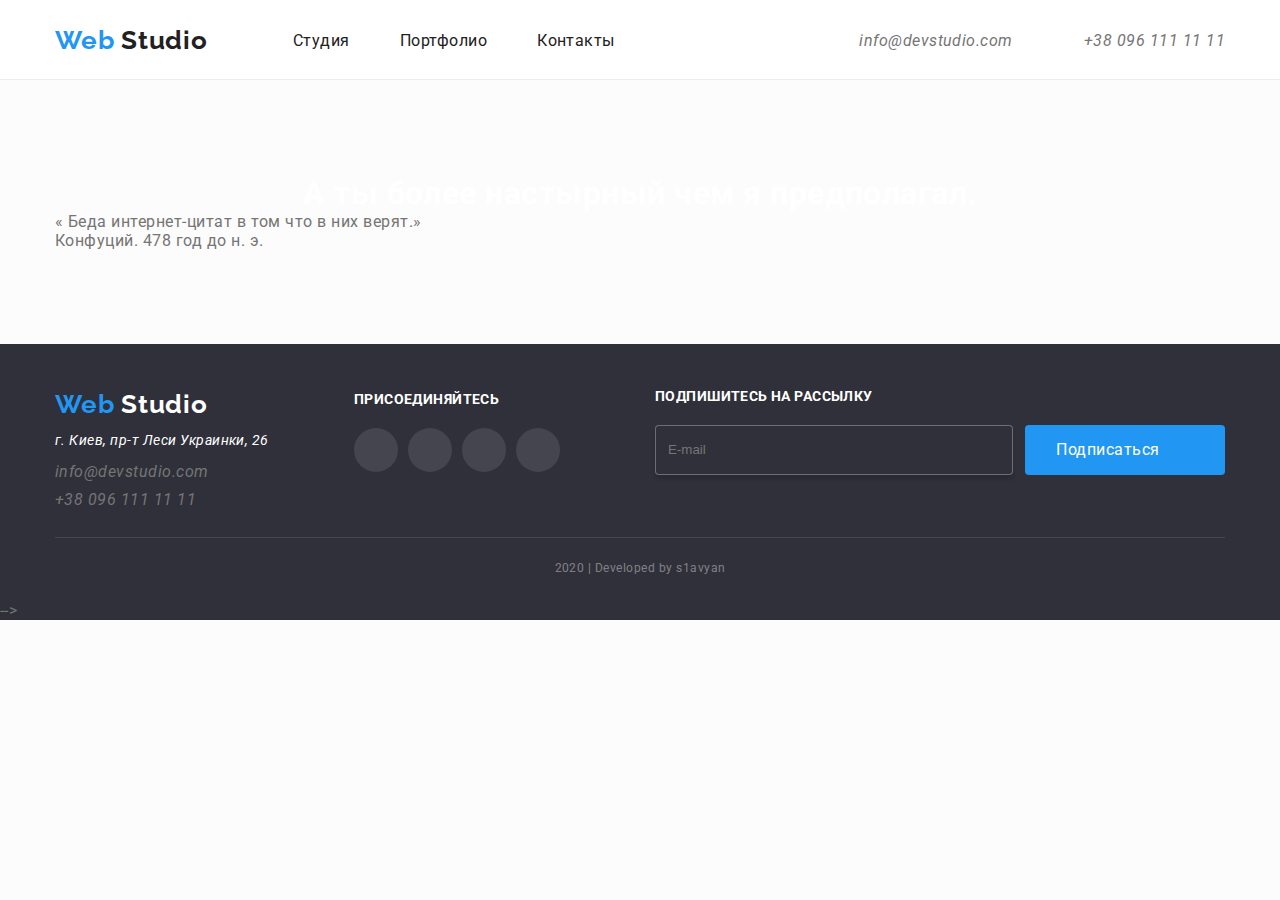
==== contacts.html @ cfabc8af "фиксы по форме" ====
<!DOCTYPE html>
<html lang="ru">
  <head>
    <meta charset="UTF-8" />
    <!-- viewport -->
    <meta name="viewport" content="width=device-width, initial-scale=1.0" />
    <!-- fonts -->
    <link
      href="https://fonts.googleapis.com/css2?family=Raleway:wght@700&family=Roboto:wght@400;500;900&display=swap"
      rel="stylesheet"
    />
    <!-- css -->
    <link rel="stylesheet" href="./css/styles.css" />
    <link rel="stylesheet" href="./css/normalize.css" />
    <title>Document</title>
  </head>
  <body>
    <header>
      <div class="container">
        <nav>
          <div class="nav">
            <a class="logo" href="./index.html"
              ><span class="accent-text">Web</span>&nbsp;Studio</a
            >
            <ul>
              <li><a class="nav-link" href="./index.html">Студия</a></li>
              <li><a class="nav-link" href="./portfolio.html">Портфолио</a></li>
              <li><a class="nav-link" href="./contacts.html">Контакты</a></li>
            </ul>
          </div>
          <address>
            <a class="contact" id="myBtn" href="mailto:info@devstudio.com"
              ><svg class="icon" width="16" height="16">
                <use href="./images/symbol-defs.svg#icon-email"></use>
              </svg>
              info@devstudio.com</a
            >
            <a class="contact" href="tel:+380961111111">
              <svg class="icon" width="16" height="16">
                <use href="./images/symbol-defs.svg#icon-mobile"></use>
              </svg>
              +38 096 111 11 11</a
            >
          </address>
        </nav>
      </div>
    </header>

    <!-- мейн -->
    <main class="contacts">
      <div class="container">
        <h1>А ты более настырный чем я предполагал.</h1>

        <q> Беда интернет-цитат в том что в них верят.</q>
        <br />Конфуций. 478 год до н. э.
      </div>
    </main>
    <!-- Подвал -->
    <footer>
      <div class="container">
        <div class="column">
          <a class="logo" href="/"
            ><span class="accent-text">Web</span>&nbsp;Studio</a
          >
          <address>
            <!-- https://goo.gl/maps/5CyZSHbvNgvUfZU68 -->
            <div class="column">
              <p>г. Киев, пр-т Леси Украинки, 26</p>
              <a class="contact" href="mailto:info@devstudio.com"
                >info@devstudio.com</a
              >
              <a class="contact" href="tel:+380961111111">+38 096 111 11 11</a>
            </div>
          </address>
        </div>
        <div class="subscribe-social">
          <b>Присоединяйтесь</b><br />
          <div class="row">
            <a href="/"
              ><svg class="icon" width="20" height="20">
                <use href="./images/symbol-defs.svg#icon-instagram"></use>
              </svg>
            </a>
            <a href="/"
              ><svg class="icon" width="20" height="20">
                <use href="./images/symbol-defs.svg#icon-twitter"></use>
              </svg>
            </a>
            <a href="/"
              ><svg class="icon" width="20" height="20">
                <use href="./images/symbol-defs.svg#icon-facebook"></use>
              </svg>
            </a>
            <a href="/"
              ><svg class="icon" width="20" height="20">
                <use href="./images/symbol-defs.svg#icon-linkedin"></use>
              </svg>
            </a>
          </div>
        </div>

        <div class="subscribe-telegram">
          <b>Подпишитесь на рассылку</b>
          <div class="row">
            <input class="subscribe-input" type="email" placeholder="E-mail" />
            <a class="subscribe-link" href="">
              Подписаться
              <svg class="icon" width="24" height="24">
                <use href="./images/symbol-defs.svg#icon-telegram"></use>
              </svg>
            </a>
          </div>
        </div>
      </div>
      <p class="copyrigths">2020 | Developed by s1avyan</p>
      -->
    </footer>

    <!-- Форма -->
    <div id="myModal" class="modal">
      <div class="modal-content">
        <div class="close">
          <svg class="modal_icon modal_icon_close" width="10" height="10">
            <use href="./images/modal_svg.svg#icon-modal_close"></use>
          </svg>
        </div>
        <h2>Оставьте свои данные, мы вам перезвоним</h2>

        <form class="modalForm" action="post" autocomplete="on">
          <label for="name">Имя</label>
          <input class="input" type="text" id="name" />

          <label for="phone">Телефон</label>
          <input class="input" type="number" id="phone" />

          <label for="email">Почта</label>
          <input class="input" type="email" id="email" />
          <label for="comment">Комментарий</label>
          <textarea
            type="text"
            id="comment"
            rows="8"
            placeholder="Введите текст"
          ></textarea>
          <label class="privacy" for="privacy">
            <input
              class="privacy"
              type="checkbox"
              name="privacy"
              id="privacy"
            />privacy
          </label>
        </form>
      </div>
    </div>
    <!-- /Форма -->
    <script src="./js/s1avyan.js"></script>
  </body>
</html>
---- css/styles.css ----
* {
  margin: 0;
  padding: 0;
  -webkit-box-sizing: border-box;
          box-sizing: border-box;
}

ul {
  list-style: none;
}

a {
  text-decoration: none;
}

*:hover,
*:active,
*:focus {
  outline: none;
}

:root {
  --primary-text-color: #757575;
  --secondary-text-color: #212121;
  --active-text-color: #2196f3;
  --portfolio-hover: rgba(33, 150, 243, 0.9);
  --accent-text-color: #ffffff;
  --background-color-main: #fcfcfc;
  --background-color-secondary: #f5f4fa;
  --footer-bgcolor: #2f303a;
  --training-bgcolor: #d4e2d4;
  --button-bgc: #f5f4fa;
  --button-hover-bgc: #2196f3;
  --timing-animation: 250ms cubic-bezier(0.4, 0, 0.2, 1);
}

body {
  font-family: Roboto;
  font-style: normal;
  font-weight: normal;
  background-color: var(--background-color-main);
  color: var(--primary-text-color);
  letter-spacing: 0.03em;
}

h1 {
  text-align: center;
  color: var(--accent-text-color);
}

h2,
h3 {
  font-weight: 700;
  color: var(--secondary-text-color);
  text-align: center;
}

h2 {
  font-size: 36px;
  padding-bottom: 50px;
}

.values ul,
.about ul,
.team ul,
.partners ul {
  display: -webkit-box;
  display: -ms-flexbox;
  display: flex;
  -webkit-box-pack: justify;
      -ms-flex-pack: justify;
          justify-content: space-between;
}

.container {
  margin: 0 auto;
  width: 1170px;
}

.row {
  display: -webkit-box;
  display: -ms-flexbox;
  display: flex;
}

.column {
  display: -webkit-box;
  display: -ms-flexbox;
  display: flex;
  -ms-flex-item-align: start;
      align-self: flex-start;
  -webkit-box-orient: vertical;
  -webkit-box-direction: normal;
      -ms-flex-direction: column;
          flex-direction: column;
}

header {
  height: 80px;
  background-color: #ffffff;
  border-bottom: 1px solid #ececec;
}

header .container {
  margin: 0 auto;
}

nav,
nav * {
  display: -webkit-box;
  display: -ms-flexbox;
  display: flex;
  -webkit-box-align: center;
      -ms-flex-align: center;
          align-items: center;
  -webkit-box-pack: justify;
      -ms-flex-pack: justify;
          justify-content: space-between;
}

nav > address {
  -ms-grid-column-align: end;
      justify-self: end;
}

header .icon {
  --color4: #757575;
  margin-right: 5px;
}

header .icon:hover,
header .icon:active,
header .icon:focus {
  --color4: var(--active-text-color);
  margin-right: 5px;
}

.logo {
  color: var(--secondary-text-color);
  font-family: Raleway;
  font-style: normal;
  font-weight: bold;
  font-size: 26px;
  line-height: 1.19;
  letter-spacing: 0.03em;
}

.logo:hover,
.logo:active,
.logo:focus {
  -webkit-transform: scale(1.05);
          transform: scale(1.05);
  -webkit-transition: 0.07s;
  transition: 0.07s;
}

.nav .logo {
  margin-right: 85px;
}

.accent-text {
  color: var(--active-text-color);
}

.nav-link {
  position: relative;
  display: -webkit-box;
  display: -ms-flexbox;
  display: flex;
  height: 80px;
  margin-right: 50px;
  color: var(--secondary-text-color);
}

.nav-link::after {
  content: "";
  position: absolute;
  bottom: 0px;
  height: 4px;
  border-radius: 1px;
  width: 100%;
  -webkit-transform: scaleX(0);
          transform: scaleX(0);
  -webkit-transition: -webkit-transform var(--timing-animation);
  transition: -webkit-transform var(--timing-animation);
  transition: transform var(--timing-animation);
  transition: transform var(--timing-animation), -webkit-transform var(--timing-animation);
  background-color: var(--active-text-color);
}

.nav-link:hover::after {
  content: "";
  -webkit-transform: scaleX(1);
          transform: scaleX(1);
}

header .contact {
  padding-left: 50px;
  color: var(--primary-text-color);
  -webkit-transition: color var(--timing-animation);
  transition: color var(--timing-animation);
}

.contact:hover,
.contact:active,
.contact:focus,
.contact:hover .icon,
.contact:active .icon,
.contact:focus .icon {
  color: var(--active-text-color);
  --color4: var(--active-text-color);
}

.nav-link:hover,
.nav-link:active,
.nav-link:focus {
  color: var(--active-text-color);
}

header
section {
  background-color: var(--background-color-main);
}

main .container {
  padding: 94px 0;
}

.hero {
  height: 600px;
  max-height: 1600px;
  color: var(--accent-text-color);
  background-image: url("../images/hero/hero-canvas.jpg");
  background-repeat: no-repeat;
  background-position: center;
}

.hero h1 {
  padding-top: 200px;
  display: -webkit-box;
  display: -ms-flexbox;
  display: flex;
  width: 670px;
  letter-spacing: 0.06em;
  text-transform: uppercase;
  font-weight: 900;
  font-size: 44px;
  line-height: 1.36;
}

.hero a {
  height: 50px;
  width: 200px;
  background-color: var(--active-text-color);
  color: var(--accent-text-color);
  border-radius: 4px;
  display: -webkit-box;
  display: -ms-flexbox;
  display: flex;
  -webkit-box-align: center;
      -ms-flex-align: center;
          align-items: center;
  -webkit-box-pack: center;
      -ms-flex-pack: center;
          justify-content: center;
  letter-spacing: 0.06em;
}

.hero a:hover,
.hero a:active,
.hero a:focus {
  -webkit-transform: scale(1.05);
          transform: scale(1.05);
  -webkit-transition: 0.07s;
  transition: 0.07s;
  border: 1px solid #fff;
  font-size: 18px;
}

.hero .wrap {
  width: 100%;
  height: 100%;
  background: rgba(47, 48, 58, 0.8);
  display: -webkit-box;
  display: -ms-flexbox;
  display: flex;
  -webkit-box-orient: vertical;
  -webkit-box-direction: normal;
      -ms-flex-direction: column;
          flex-direction: column;
  -webkit-box-align: center;
      -ms-flex-align: center;
          align-items: center;
}

.values h2 {
  display: none;
}

.values h3 {
  font-size: 14px;
  line-height: 1.14;
  text-transform: uppercase;
}

.img {
  height: 120px;
  background-color: #f5f4fa;
  text-align: center;
  padding: 21px;
  border-radius: 4px;
  margin-bottom: 30px;
}

.values ul {
  display: -webkit-box;
  display: -ms-flexbox;
  display: flex;
  -webkit-box-pack: justify;
      -ms-flex-pack: justify;
          justify-content: space-between;
}

.values li {
  display: -webkit-box;
  display: -ms-flexbox;
  display: flex;
  -webkit-box-orient: vertical;
  -webkit-box-direction: normal;
      -ms-flex-direction: column;
          flex-direction: column;
  width: 270px;
}

.values p {
  font-size: 14px;
  line-height: 1.71;
  padding-top: 10px;
}

.about h3 {
  top: 224px;
  position: absolute;
  display: -webkit-box;
  display: -ms-flexbox;
  display: flex;
  -webkit-box-align: center;
      -ms-flex-align: center;
          align-items: center;
  -webkit-box-pack: center;
      -ms-flex-pack: center;
          justify-content: center;
  color: var(--accent-text-color);
  width: 370px;
  height: 70px;
  background: rgba(47, 48, 58, 0.8);
}

.about li {
  height: 294px;
  position: relative;
}

.team {
  background-color: var(--background-color-secondary);
}

.team h3 {
  padding-top: 30px;
  font-weight: 500;
}

.team p {
  padding-top: 10px;
  padding-bottom: 16px;
  text-align: center;
  font-size: 16px;
}

.team li {
  padding-bottom: 24px;
  -webkit-box-shadow: 0px 2px 1px rgba(0, 0, 0, 0.2), 0px 1px 1px rgba(0, 0, 0, 0.14), 0px 1px 3px rgba(0, 0, 0, 0.12);
          box-shadow: 0px 2px 1px rgba(0, 0, 0, 0.2), 0px 1px 1px rgba(0, 0, 0, 0.14), 0px 1px 3px rgba(0, 0, 0, 0.12);
  border-radius: 0px 0px 4px 4px;
  background-color: var(--accent-text-color);
}

.team .row {
  -webkit-box-pack: justify;
      -ms-flex-pack: justify;
          justify-content: space-between;
  padding: 0 32px;
}

.team a {
  display: -webkit-box;
  display: -ms-flexbox;
  display: flex;
  -webkit-box-pack: center;
      -ms-flex-pack: center;
          justify-content: center;
  height: 44px;
  width: 44px;
  border-radius: 50%;
  background-color: #fff;
  transition: background-color var(--timing-animation), --color2 var(--timing-animation);
}

.team a:hover,
.team a:active,
.team a:focus {
  background-color: var(--active-text-color);
}

.team a:hover .icon,
.team a:active .icon,
.team a:focus .icon {
  --color2: #fff;
}

.icon {
  -ms-flex-item-align: center;
      -ms-grid-row-align: center;
      align-self: center;
  --color2: #afb1b8;
  transition: --color2 var(--timing-animation);
}

.partners a {
  display: -webkit-box;
  display: -ms-flexbox;
  display: flex;
  height: 90px;
  width: 170px;
  -webkit-box-pack: center;
      -ms-flex-pack: center;
          justify-content: center;
  border: 1px solid #afb1b8;
  border-radius: 4px;
  transition: border var(--timing-animation), path var(--timing-animation), --color2 var(--timing-animation);
}

.partners a:hover,
.partners a:active,
.partners a:focus {
  border: 1px solid var(--active-text-color);
}

.partners a:hover .icon,
.partners a:active .icon,
.partners a:focus .icon {
  --color2: var(--active-text-color);
}

footer {
  background-color: var(--footer-bgcolor);
}

footer .container {
  padding-top: 45px;
  padding-bottom: 28px;
  display: -webkit-box;
  display: -ms-flexbox;
  display: flex;
  -webkit-box-pack: justify;
      -ms-flex-pack: justify;
          justify-content: space-between;
  border-bottom: 1px solid rgba(255, 255, 255, 0.1);
}

footer p {
  color: var(--accent-text-color);
  font-size: 14px;
  line-height: 1.71;
}

footer b {
  display: inline-block;
  font-size: 14px;
  line-height: 1.14;
  letter-spacing: 0.03em;
  text-transform: uppercase;
  color: var(--accent-text-color);
  padding-bottom: 20px;
}

footer .container {
  margin: 0 auto;
}

footer address .column > * {
  padding-top: 9px;
}

footer .contact {
  color: var(--primary-text-color);
}

footer .logo {
  color: var(--accent-text-color);
}

footer .row > * {
  display: -webkit-box;
  display: -ms-flexbox;
  display: flex;
}

.subscribe-social .row {
  display: -webkit-box;
  display: -ms-flexbox;
  display: flex;
  -webkit-box-align: center;
      -ms-flex-align: center;
          align-items: center;
  -webkit-box-pack: center;
      -ms-flex-pack: center;
          justify-content: center;
}

.subscribe-social a {
  display: -webkit-box;
  display: -ms-flexbox;
  display: flex;
  -webkit-box-align: center;
      -ms-flex-align: center;
          align-items: center;
  -webkit-box-pack: center;
      -ms-flex-pack: center;
          justify-content: center;
  height: 44px;
  width: 44px;
  background-color: rgba(255, 255, 255, 0.1);
  border-radius: 50%;
  margin-right: 10px;
  -webkit-transition: background-color var(--timing-animation);
  transition: background-color var(--timing-animation);
}

.subscribe-social .icon {
  --color2: #ffffff;
  -webkit-transition: fill var(--timing-animation);
  transition: fill var(--timing-animation);
}

.subscribe-social a:hover,
.subscribe-social a:active,
.subscribe-social a:focus,
.subscribe-social a:hover .icon,
.subscribe-social a:active .icon,
.subscribe-social a:focus .icon {
  background-color: var(--button-hover-bgc);
  -webkit-transition: background-color var(--timing-animation);
  transition: background-color var(--timing-animation);
}

.subscribe-input {
  margin-right: 12px;
  width: 358px;
  height: 50px;
  border: 1px solid rgba(255, 255, 255, 0.3);
  -webkit-box-sizing: border-box;
          box-sizing: border-box;
  -webkit-box-shadow: 0px 4px 4px rgba(0, 0, 0, 0.15);
          box-shadow: 0px 4px 4px rgba(0, 0, 0, 0.15);
  border-radius: 4px;
  padding-left: 12px;
  color: rgba(255, 255, 255, 0.6);
  background-color: #2f303a;
}

.subscribe-telegram {
  display: -webkit-box;
  display: -ms-flexbox;
  display: flex;
  -webkit-box-orient: vertical;
  -webkit-box-direction: normal;
      -ms-flex-direction: column;
          flex-direction: column;
}

.subscribe-link {
  -webkit-box-align: center;
      -ms-flex-align: center;
          align-items: center;
  -webkit-box-pack: center;
      -ms-flex-pack: center;
          justify-content: center;
  height: 50px;
  width: 200px;
  color: var(--accent-text-color);
  background-color: var(--active-text-color);
  border-radius: 4px;
}

.subscribe-link:hover,
.subscribe-link:focus,
.subscribe-link:active {
  -webkit-transform: scale(1.05);
          transform: scale(1.05);
  -webkit-transition: 0.07s;
  transition: 0.07s;
  border: 1px solid #fff;
}

.subscribe-link .icon {
  margin-left: 10px;
}

.copyrigths {
  text-align: center;
  font-size: 12px;
  line-height: 2;
  padding-top: 18px;
  padding-bottom: 21px;
  color: rgba(255, 255, 255, 0.4);
}

.portfolio {
  display: -webkit-box;
  display: -ms-flexbox;
  display: flex;
  -ms-flex-wrap: wrap;
      flex-wrap: wrap;
  -webkit-box-pack: justify;
      -ms-flex-pack: justify;
          justify-content: space-between;
}

.portfolio h1 {
  display: none;
}

.portfolio h2 {
  margin: 0 24px;
  font-family: Roboto;
  font-weight: 700;
  font-size: 18px;
  line-height: 2;
  text-align: left;
  padding-bottom: 4px;
  letter-spacing: 0.06em;
}

.description {
  padding: 20px 0;
}

.portfolio img {
  width: 370px;
}

.card {
  width: 370px;
  background-color: var(--accent-text-color);
  overflow: hidden;
}

.pic {
  position: relative;
  overflow: hidden;
}

.description-work {
  position: absolute;
  padding: 15% 24px;
  top: 0;
  left: 0;
  color: var(--accent-text-color);
  background-color: var(--portfolio-hover);
  -webkit-transition: -webkit-transform var(--timing-animation);
  transition: -webkit-transform var(--timing-animation);
  transition: transform var(--timing-animation);
  transition: transform var(--timing-animation), -webkit-transform var(--timing-animation);
  width: 100%;
  height: 100%;
  -webkit-transform: translateY(100%);
          transform: translateY(100%);
}

.portfolio-list-item:hover .description-work {
  -webkit-transform: translateY(0);
          transform: translateY(0);
}

.portfolio-nav {
  padding-top: 93px;
  padding-bottom: 50px;
  display: -webkit-box;
  display: -ms-flexbox;
  display: flex;
  -webkit-box-pack: center;
      -ms-flex-pack: center;
          justify-content: center;
}

ul.portfolio li {
  display: -webkit-box;
  display: -ms-flexbox;
  display: flex;
  overflow: hidden;
  -webkit-box-orient: vertical;
  -webkit-box-direction: normal;
      -ms-flex-direction: column;
          flex-direction: column;
  min-width: 370px;
  min-height: 404px;
  margin-bottom: 30px;
  border: 1px solid #eeeeee;
  background: #ffffff;
}

ul.portfolio li:hover,
ul.portfolio li:active,
ul.portfolio li:focus {
  -webkit-box-shadow: 1px 4px 6px rgba(0, 0, 0, 0.16), 0px 4px 4px rgba(0, 0, 0, 0.06), 0px 1px 1px rgba(0, 0, 0, 0.12);
          box-shadow: 1px 4px 6px rgba(0, 0, 0, 0.16), 0px 4px 4px rgba(0, 0, 0, 0.06), 0px 1px 1px rgba(0, 0, 0, 0.12);
  outline: none;
}

section.portfolio {
  height: 1500px;
}

section p {
  color: var(--primary-text-color);
  font-size: 18px;
  line-height: 1.56;
}

.category {
  padding: 0 24px;
  color: var(--primary-text-color);
}

section li {
  color: var(--secondary-text-color);
}

.portfolio .button {
  font-family: inherit;
  font-weight: 500;
  border-radius: 4px;
  border: none;
  padding: 6px 22px;
  margin: 0 8px;
  background-color: var(--button-bgc);
  -webkit-transition: background-color var(--timing-animation), color var(--timing-animation);
  transition: background-color var(--timing-animation), color var(--timing-animation);
}

.portfolio .button:hover,
.portfolio .button:active,
.portfolio .button:focus {
  cursor: pointer;
  color: var(--accent-text-color);
  background-color: var(--button-hover-bgc);
  outline: none;
}

.modalForm {
  display: -webkit-box;
  display: -ms-flexbox;
  display: flex;
  -webkit-box-orient: vertical;
  -webkit-box-direction: normal;
      -ms-flex-direction: column;
          flex-direction: column;
  padding: 0 40px;
}

.modal {
  display: none;
  position: fixed;
  z-index: 1;
  left: 0;
  top: 0;
  width: 100%;
  height: 100%;
  overflow: auto;
  background-color: rgba(0, 0, 0, 0.5);
}

.modal-content {
  position: relative;
  width: 528px;
  height: 581px;
  background-color: #fefefe;
  margin: 10% auto;
  top: 50px;
  border: 1px solid #888;
  background: #ffffff;
  -webkit-box-shadow: 0px 1px 3px rgba(0, 0, 0, 0.12), 0px 1px 1px rgba(0, 0, 0, 0.14), 0px 2px 1px rgba(0, 0, 0, 0.2);
          box-shadow: 0px 1px 3px rgba(0, 0, 0, 0.12), 0px 1px 1px rgba(0, 0, 0, 0.14), 0px 2px 1px rgba(0, 0, 0, 0.2);
  border-radius: 4px;
}

.modal-content h2 {
  padding: 40px 0 0 0;
  font-weight: bold;
  font-size: 20px;
  line-height: 23px;
  text-align: center;
  letter-spacing: 0.03em;
}

input.privacy {
  height: 16px;
  margin: 0 5px 0 0;
}

.modal-content label.privacy {
  margin: 0;
  padding: 20px 0;
  font-size: 14px;
}

.buttonSubmit {
  height: 50px;
  width: 200px;
  background-color: var(--active-text-color);
  outline: none;
  border: none;
  margin: 0 auto;
  border-radius: 4px;
  -webkit-box-shadow: 0px 2px 1px rgba(0, 0, 0, 0.2), 0px 1px 1px rgba(0, 0, 0, 0.14), 0px 1px 3px rgba(0, 0, 0, 0.12);
          box-shadow: 0px 2px 1px rgba(0, 0, 0, 0.2), 0px 1px 1px rgba(0, 0, 0, 0.14), 0px 1px 3px rgba(0, 0, 0, 0.12);
}

.buttonSubmit:hover {
  cursor: pointer;
  border-radius: 16px;
}

.input {
  width: 448px;
  height: 40px;
  border: 1px solid rgba(33, 33, 33, 0.2);
  -webkit-box-sizing: border-box;
          box-sizing: border-box;
  border-radius: 4px;
  padding-left: 40px;
}

.modalForm textarea {
  width: 448px;
  border: 1px solid rgba(33, 33, 33, 0.2);
  -webkit-box-sizing: border-box;
          box-sizing: border-box;
  border-radius: 4px;
  padding: 12px 16px;
  resize: none;
}

.modalForm label {
  padding: 10px 0 4px 0;
  font-size: 12px;
  line-height: 14px;
  letter-spacing: 0.01em;
  color: #757575;
}

.close {
  color: #aaa;
  width: 30px;
  height: 30px;
  border-radius: 50%;
  text-align: center;
  vertical-align: middle;
  font-size: 28px;
  font-weight: bold;
  position: absolute;
  right: 0;
  top: 0;
  margin: 8px;
}

.close:hover .modal_icon_close,
.close:hover {
  fill: red;
  color: red;
  background-color: #ccc;
  cursor: pointer;
}

.modal_icon_close {
  height: 10px;
  width: 10px;
  margin: 5px;
}
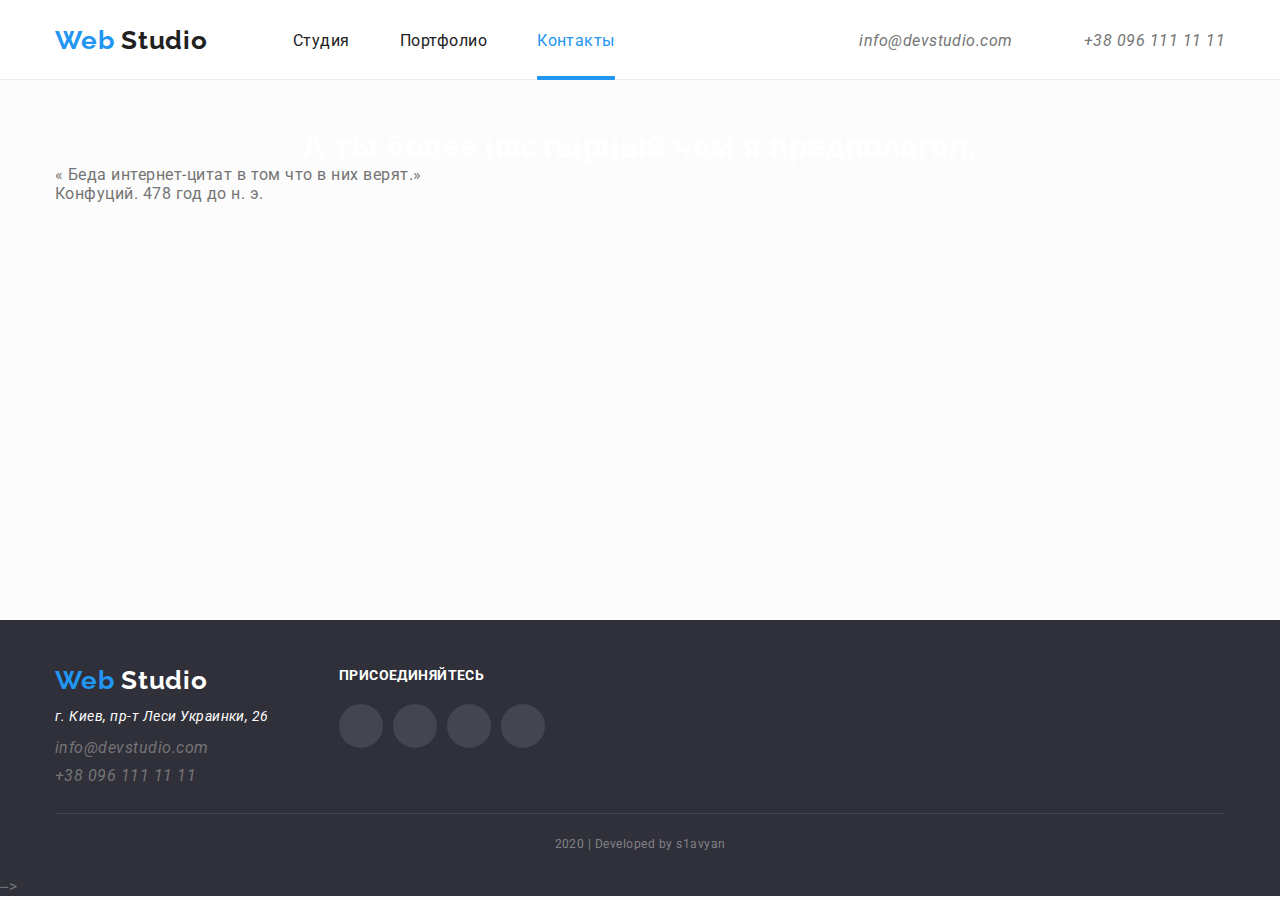
==== commit 61cbcdc8: "еще немного фиксов" ====
--- a/contacts.html
+++ b/contacts.html
@@ -25,7 +25,9 @@
             <ul>
               <li><a class="nav-link" href="./index.html">Студия</a></li>
               <li><a class="nav-link" href="./portfolio.html">Портфолио</a></li>
-              <li><a class="nav-link" href="./contacts.html">Контакты</a></li>
+              <li>
+                <a class="nav-link active" href="./contacts.html">Контакты</a>
+              </li>
             </ul>
           </div>
           <address>
@@ -48,7 +50,7 @@
 
     <!-- мейн -->
     <main class="contacts">
-      <div class="container">
+      <div class="container vh">
         <h1>А ты более настырный чем я предполагал.</h1>
 
         <q> Беда интернет-цитат в том что в них верят.</q>
@@ -99,7 +101,7 @@
           </div>
         </div>
 
-        <div class="subscribe-telegram">
+        <div class="subscribe-telegram none">
           <b>Подпишитесь на рассылку</b>
           <div class="row">
             <input class="subscribe-input" type="email" placeholder="E-mail" />
--- a/css/styles.css
+++ b/css/styles.css
@@ -93,6 +93,10 @@
   -webkit-box-direction: normal;
       -ms-flex-direction: column;
           flex-direction: column;
+}
+
+.none {
+  display: none;
 }
 
 header {
@@ -194,6 +198,15 @@
           transform: scaleX(1);
 }
 
+.active::after {
+  -webkit-transform: scaleX(1);
+          transform: scaleX(1);
+}
+
+.active {
+  color: var(--active-text-color);
+}
+
 header .contact {
   padding-left: 50px;
   color: var(--primary-text-color);
@@ -223,7 +236,11 @@
 }
 
 main .container {
-  padding: 94px 0;
+  padding: 47px 0;
+}
+
+.vh {
+  height: 60vh;
 }
 
 .hero {
@@ -248,7 +265,7 @@
   line-height: 1.36;
 }
 
-.hero a {
+.order-service {
   height: 50px;
   width: 200px;
   background-color: var(--active-text-color);
@@ -266,15 +283,13 @@
   letter-spacing: 0.06em;
 }
 
-.hero a:hover,
-.hero a:active,
-.hero a:focus {
-  -webkit-transform: scale(1.05);
-          transform: scale(1.05);
+.order-service:hover,
+.order-service:active,
+.order-service:focus {
   -webkit-transition: 0.07s;
   transition: 0.07s;
   border: 1px solid #fff;
-  font-size: 18px;
+  cursor: pointer;
 }
 
 .hero .wrap {
@@ -462,9 +477,9 @@
   display: -webkit-box;
   display: -ms-flexbox;
   display: flex;
-  -webkit-box-pack: justify;
-      -ms-flex-pack: justify;
-          justify-content: space-between;
+  -webkit-box-pack: start;
+      -ms-flex-pack: start;
+          justify-content: start;
   border-bottom: 1px solid rgba(255, 255, 255, 0.1);
 }
 
@@ -504,6 +519,10 @@
   display: -webkit-box;
   display: -ms-flexbox;
   display: flex;
+}
+
+.subscribe-social {
+  margin-left: 70px;
 }
 
 .subscribe-social .row {
@@ -567,16 +586,6 @@
   padding-left: 12px;
   color: rgba(255, 255, 255, 0.6);
   background-color: #2f303a;
-}
-
-.subscribe-telegram {
-  display: -webkit-box;
-  display: -ms-flexbox;
-  display: flex;
-  -webkit-box-orient: vertical;
-  -webkit-box-direction: normal;
-      -ms-flex-direction: column;
-          flex-direction: column;
 }
 
 .subscribe-link {
@@ -769,6 +778,11 @@
   padding: 0 40px;
 }
 
+.is-hidden {
+  opacity: 0;
+  pointer-events: none;
+}
+
 .modal {
   display: none;
   position: fixed;
@@ -778,7 +792,10 @@
   width: 100%;
   height: 100%;
   overflow: auto;
+  opacity: 1;
   background-color: rgba(0, 0, 0, 0.5);
+  -webkit-transition: opacity 2500ms cubic-bezier(0.4, 0, 0.2, 1);
+  transition: opacity 2500ms cubic-bezier(0.4, 0, 0.2, 1);
 }
 
 .modal-content {
